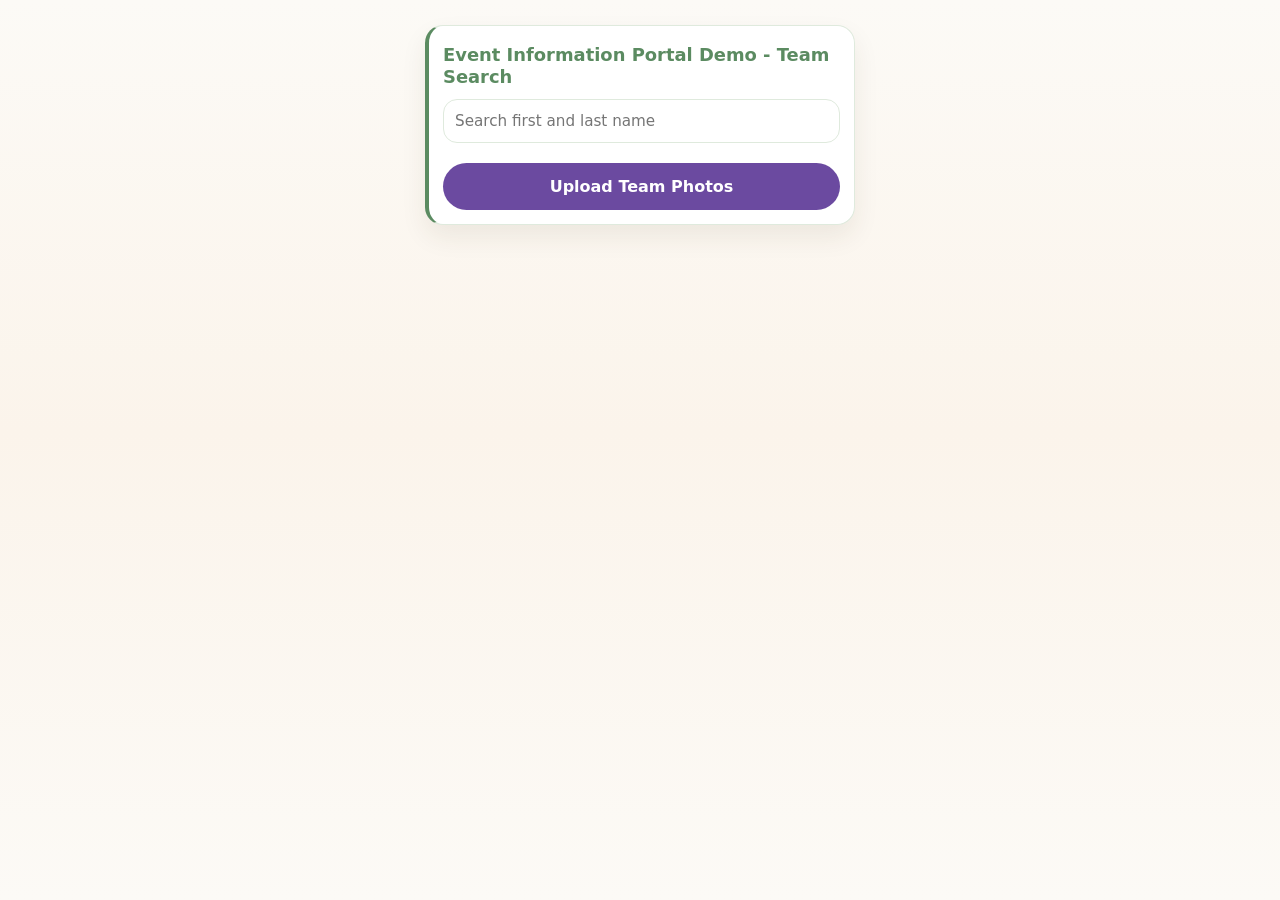
==== preaching.html @ 8eff4ecb "Create public event portal demo" ====
<!DOCTYPE html>
<html lang="en">
<head>
  <meta charset="UTF-8" />
  <meta name="viewport" content="width=device-width, initial-scale=1.0" />
  <title>Event Information Portal Demo - Team Search</title>
  <meta name="description" content="Search Event Information Portal Demo event team information." />
  <meta property="og:type" content="website" />
  <meta property="og:title" content="Event Information Portal Demo - Team Search" />
  <meta property="og:description" content="Search your Event Information Portal Demo event team." />
  <meta property="og:image" content="images/demo-icon.svg" />
  <link rel="icon" type="image/svg+xml" href="/favicon.svg">
  <link rel="apple-touch-icon" href="images/demo-icon.svg" />
  <link rel="stylesheet" href="preaching.css?v=20260610" />
</head>
<body>
  <main class="preaching-page">
    <section class="content-card">
      <h1>Event Information Portal Demo - Team Search</h1>
      <div class="search-box">
        <label class="sr-only" for="preachingSearch">Search first and last name</label>
        <input class="search-input" id="preachingSearch" type="search" autocomplete="off" placeholder="Search first and last name" />
        <div class="autocomplete-list" id="preachingSuggestions" hidden></div>
      </div>
      <div class="preaching-list" id="preachingList" aria-live="polite">
        <div class="info-box">Loading preaching information...</div>
      </div>
      <a class="big-button upload-photos-button" id="uploadPhotosButton" href="https://example.com/demo-form" target="_blank" rel="noopener">Upload Team Photos</a>
    </section>
  </main>

  <script src="preaching.js?v=20260610"></script>
</body>
</html>
---- preaching.css ----
*{box-sizing:border-box}
:root{
  --bg:#fbf7ef;--card:#fff;--line:#eadfd3;--text:#2b1a12;--muted:#7d716a;
  --accent:#6b4aa0;--theme:#5b8b61;--theme-soft:#f1f7f1;--theme-line:#dfeadd;--shadow:0 12px 26px rgba(70,46,28,.08)
}
html,body{margin:0;padding:0;background:var(--bg);color:var(--text);font-family:Inter,system-ui,-apple-system,Segoe UI,Roboto,sans-serif}
body{min-height:100vh;padding:clamp(14px,2.8vh,26px);background:linear-gradient(180deg,#fcfaf6 0%,#fbf4eb 48%,#fcfaf6 100%)}
.sr-only{position:absolute;width:1px;height:1px;padding:0;margin:-1px;overflow:hidden;clip:rect(0,0,0,0);white-space:nowrap;border:0}
.preaching-page{width:min(100%,430px);margin:0 auto}
.content-card{background:#fff;border:1px solid var(--theme-line);border-left:4px solid var(--theme);border-radius:18px;box-shadow:var(--shadow);padding:14px}
.content-card h1{margin:4px 0 12px;font-size:1.12rem;line-height:1.2;color:var(--theme)}
.search-box{position:relative;margin-bottom:10px}
.search-input{width:100%;min-height:44px;border:1px solid var(--theme-line);border-radius:14px;background:#fff;color:var(--text);font:inherit;font-size:.95rem;padding:9px 11px}
.search-input:focus{outline:2px solid var(--theme-line);outline-offset:2px}
.autocomplete-list{position:static;margin-top:4px;z-index:15;display:grid;gap:4px;max-height:220px;overflow:auto;padding:6px;border:1px solid var(--theme-line);border-radius:14px;background:#fff;box-shadow:0 12px 26px rgba(70,46,28,.12)}
.autocomplete-list[hidden]{display:none}
.autocomplete-option{width:100%;border:none;border-radius:10px;background:#fff;color:var(--text);display:flex;align-items:center;justify-content:space-between;gap:8px;padding:8px 9px;text-align:left;font:inherit;cursor:pointer}
.autocomplete-option:hover,.autocomplete-option:focus-visible{background:var(--theme-soft);outline:none}
.autocomplete-option span{font-weight:800}
.autocomplete-option small{color:var(--muted);font-size:.74rem}
.preaching-list{display:grid;gap:8px}
.preaching-card{display:grid;gap:6px;border:1px solid var(--theme-line);border-radius:14px;background:#fff;padding:10px 11px;box-shadow:0 4px 12px rgba(47,34,104,.04)}
.preaching-card strong{color:var(--theme);font-size:.96rem}
.preaching-detail{display:grid;grid-template-columns:72px 1fr;gap:8px;font-size:.9rem}
.preaching-detail span:first-child{font-weight:800;color:var(--theme)}
.info-box{border:1px solid var(--line);border-radius:14px;padding:10px;background:#fff;line-height:1.3}
.big-button{display:flex;align-items:center;justify-content:center;text-decoration:none;background:var(--accent);color:#fff;padding:14px;border-radius:999px;font-weight:800;font-size:1rem}
.upload-photos-button{margin-top:10px}
@media (max-height:700px){
  body{padding:10px}
  .content-card{padding:12px}
  .search-input{min-height:40px}
}
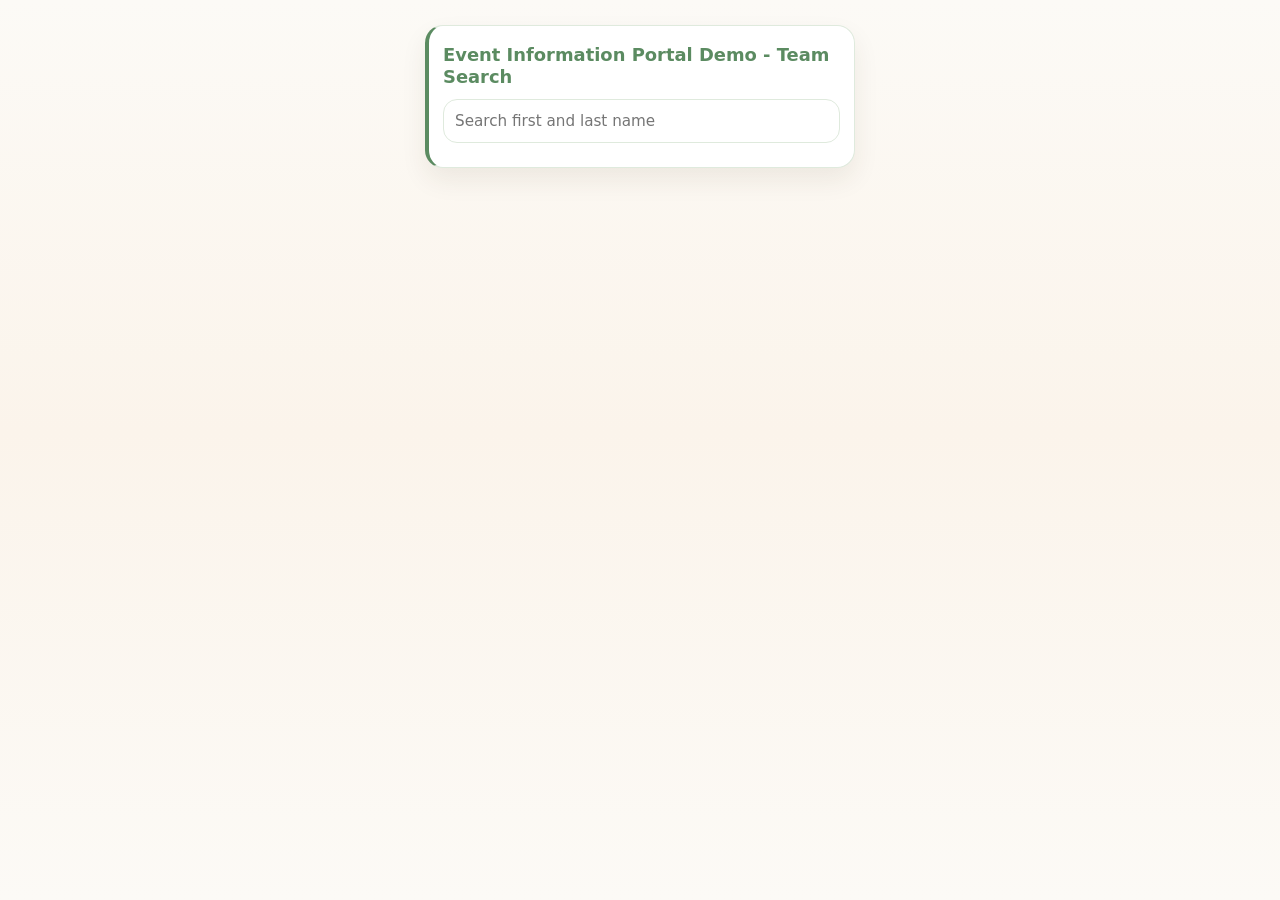
==== commit 8e958b2e: "begining" ====
--- a/preaching.html
+++ b/preaching.html
@@ -25,7 +25,7 @@
       <div class="preaching-list" id="preachingList" aria-live="polite">
         <div class="info-box">Loading preaching information...</div>
       </div>
-      <a class="big-button upload-photos-button" id="uploadPhotosButton" href="https://example.com/demo-form" target="_blank" rel="noopener">Upload Team Photos</a>
+      
     </section>
   </main>
 
